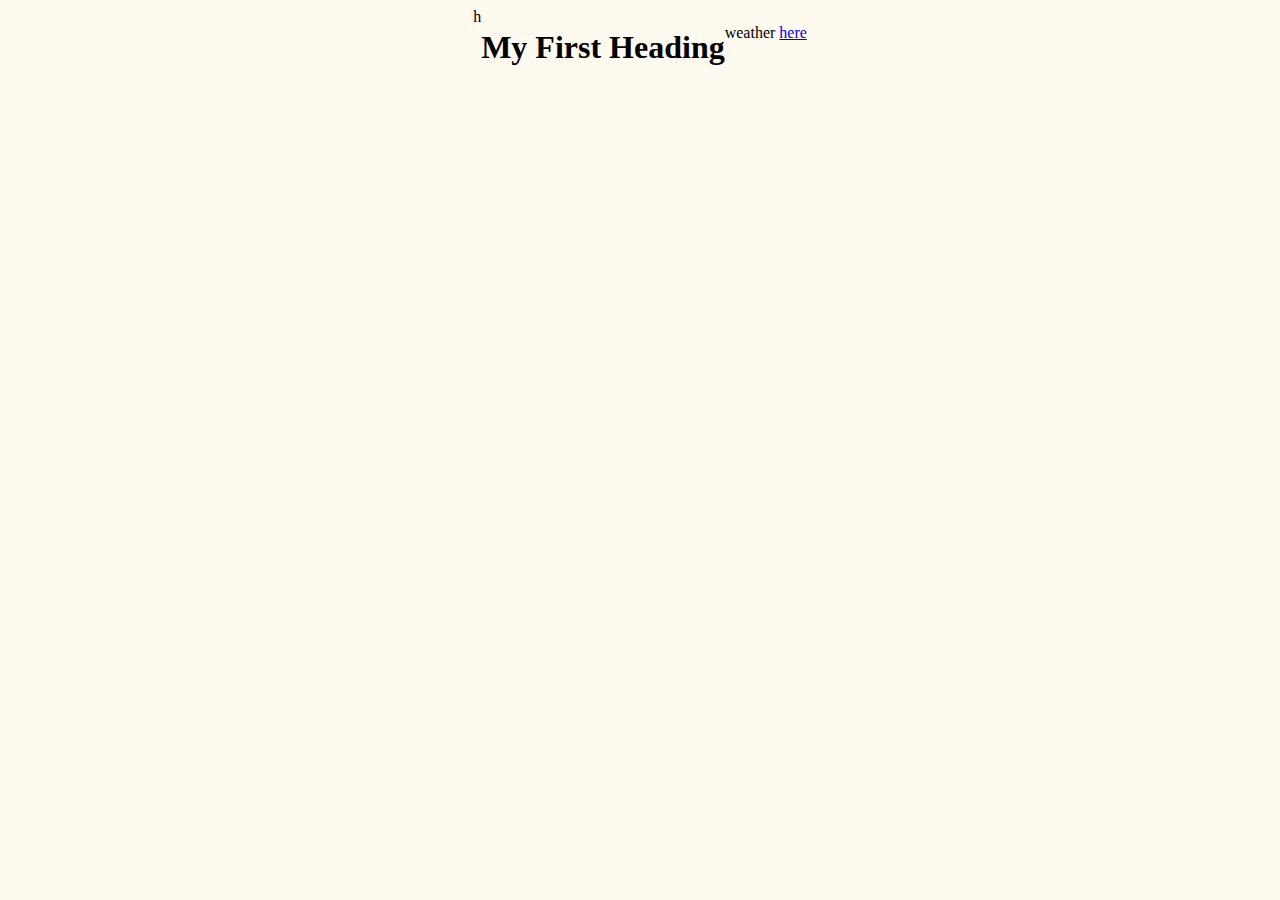
==== index.html @ 9a2a1651 "Update index.html" ====
h<!DOCTYPE html>

<html lang="en">
	<head>
        <link rel="stylesheet" href = "style.css">
        <title>Weather WebSite</title>
	    <meta charset="UTF-8">
	</head>
	<body>
	  <h1>My First Heading</h1>
	  <p>weather <a href="Weather.html">here</a></p>
	</body>
</html>
---- style.css ----
body{
    background-color:floralwhite;
    display: flex;
    justify-content: center;
    
}

.page{
    width: 80%;
    align-items: center;
    
}

#Weather{
    text-align: center;
    border: 2px solid #2d2d2d;
    background-color: ghostwhite;
    align-content: center;
    margin: 0.4em;
}



.villes{
    display: flex;
   
    flex-wrap: wrap;
    justify-content: flex-start;
   
}
 .villes img {
    width: 30%;
    height:65%;
    padding: 2%;
    align-items: center;
    
}
.wearth_style{
    display: grid;
    
}


.agadir,.casablanca,.marrakech{
    width:230px;
    display:flex; 
    justify-content: space-between;
    border: 2px solid #2d2d2d;
    background-color: ghostwhite;
    padding: 2px;
    margin: 0.3em;
    text-align: center;
}

footer{
    text-align: center;
    background-color: ghostwhite;
    border: 2px solid #2d2d2d;
    margin: 0.4em;
}
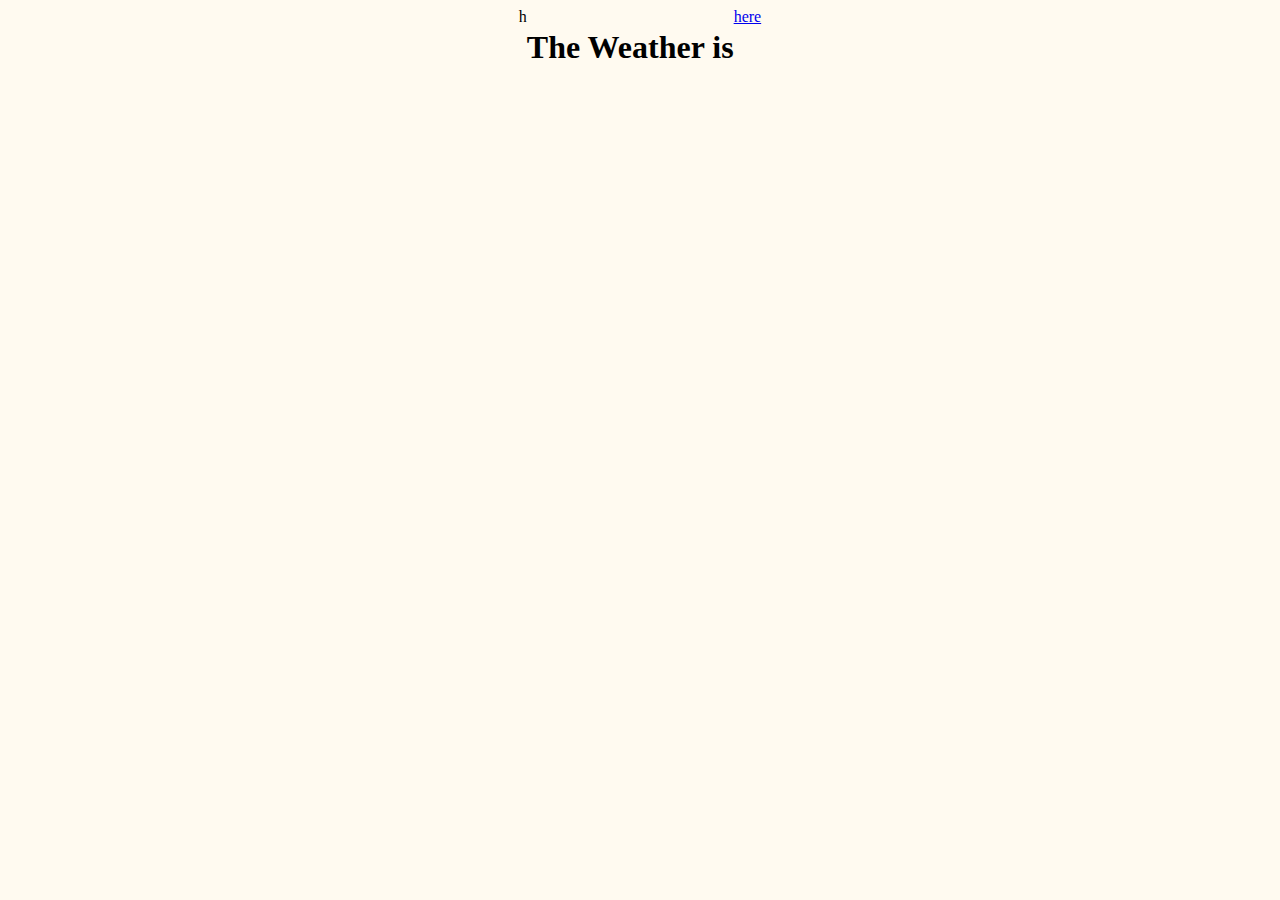
==== commit ae543539: "Update index.html" ====
--- a/index.html
+++ b/index.html
@@ -7,7 +7,7 @@
 	    <meta charset="UTF-8">
 	</head>
 	<body>
-	  <h1>My First Heading</h1>
-	  <p>weather <a href="Weather.html">here</a></p>
+	  <h1>The Weather is </h1>
+	  <a href="Weather.html">here</a>
 	</body>
 </html>
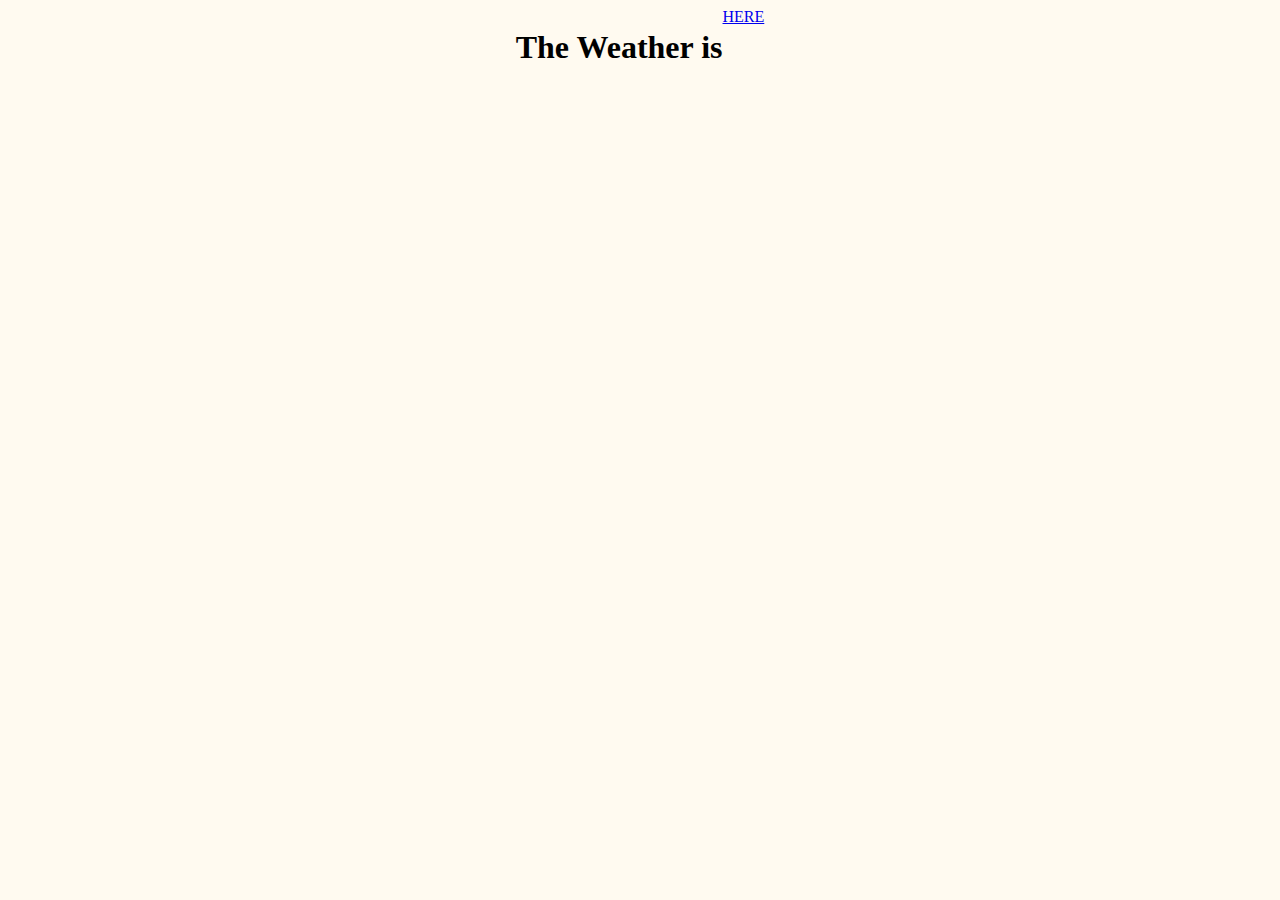
==== commit 63d2f68f: "Update index.html" ====
--- a/index.html
+++ b/index.html
@@ -1,4 +1,4 @@
-h<!DOCTYPE html>
+<!DOCTYPE html>
 
 <html lang="en">
 	<head>
@@ -8,6 +8,6 @@
 	</head>
 	<body>
 	  <h1>The Weather is </h1>
-	  <a href="Weather.html">here</a>
+	  <a href="Weather.html">HERE</a>
 	</body>
 </html>
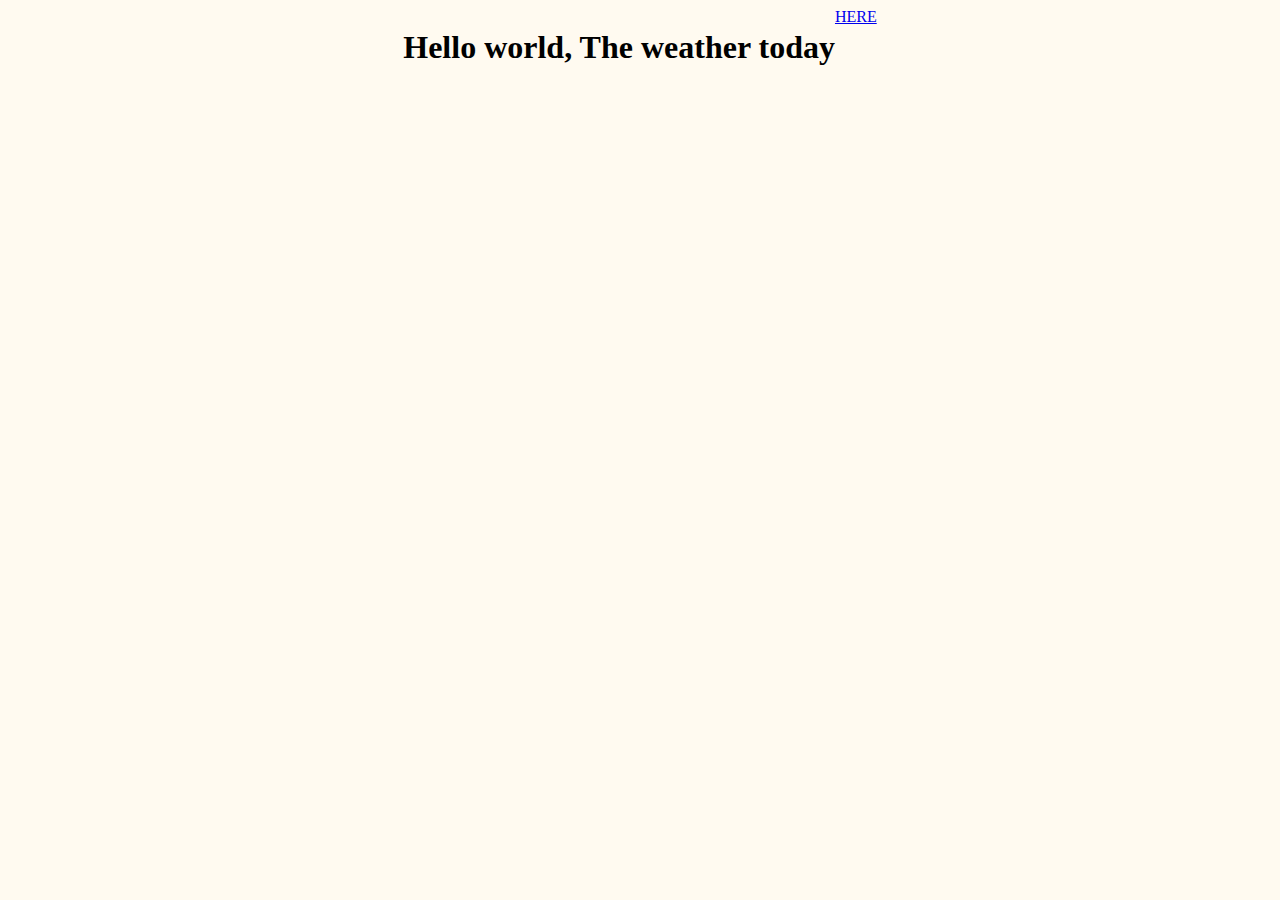
==== commit 48d56276: "Update index.html" ====
--- a/index.html
+++ b/index.html
@@ -7,7 +7,7 @@
 	    <meta charset="UTF-8">
 	</head>
 	<body>
-	  <h1>The Weather is </h1>
+	  <h1>Hello world, The weather today </h1>
 	  <a href="Weather.html">HERE</a>
 	</body>
 </html>
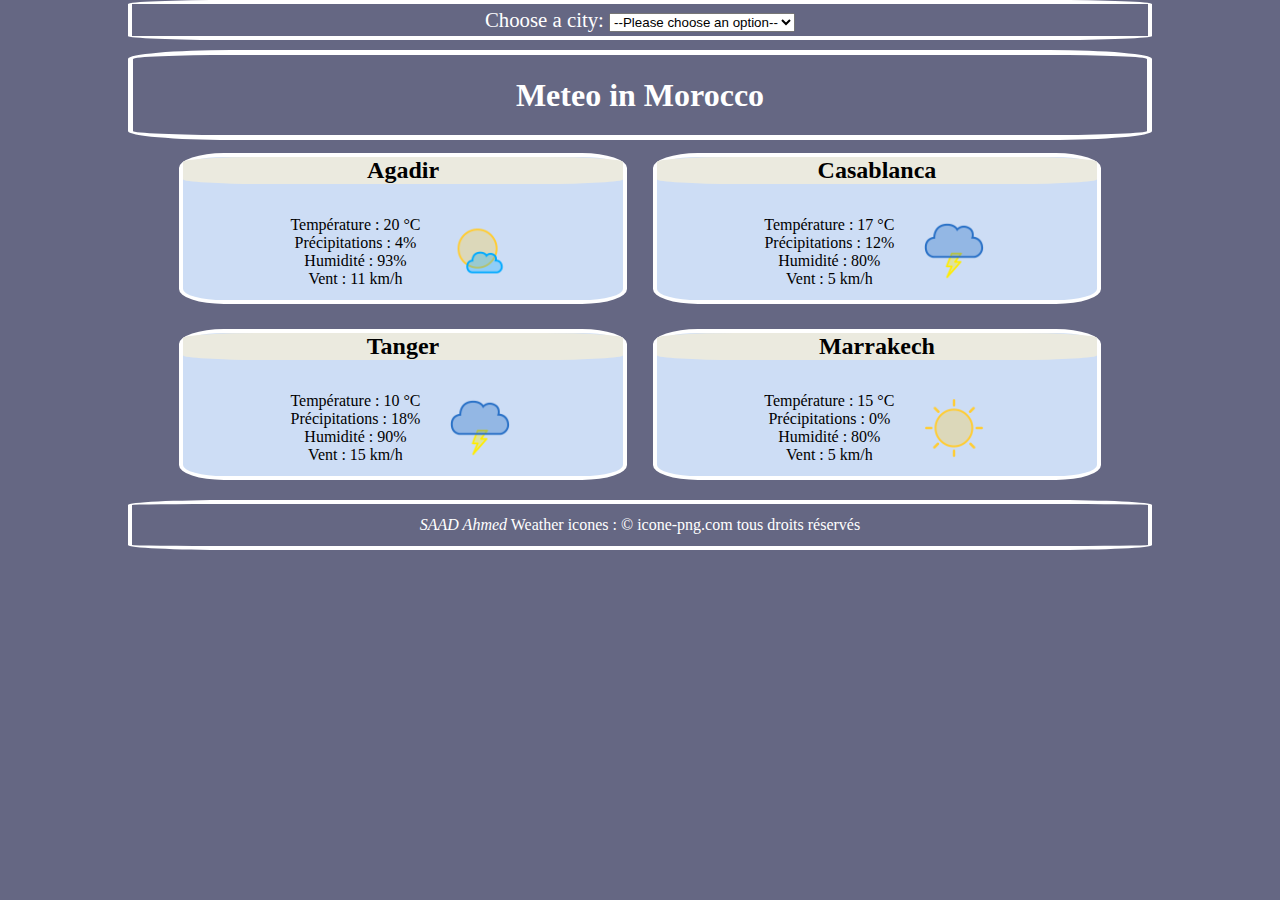
==== commit a9d5a626: "Rename Weather.html to index.html" ====
--- a/index.html
+++ b/index.html
@@ -1,13 +1,86 @@
 <!DOCTYPE html>
 
+
 <html lang="en">
-	<head>
-        <link rel="stylesheet" href = "style.css">
-        <title>Weather WebSite</title>
-	    <meta charset="UTF-8">
-	</head>
-	<body>
-	  <h1>Hello world, The weather today </h1>
-	  <a href="Weather.html">HERE</a>
-	</body>
+<head>
+    <script src="javascript.js"></script>
+    <link rel="stylesheet" href = "style.css">
+    <title>Morocco Weather</title>
+    <meta charset="UTF-8">
+</head>
+
+<body >
+    <div class="menu" >
+        <label >Choose a city:</label>
+
+        <select id="choose" name="Cities" onchange="showCity()">
+            <option value=" ">--Please choose an option--</option>
+            <option value="agadir">Agadir</option>
+            <option value="casablanca">Casablanca</option>
+            <option value="marrakech">Marrakech</option>
+            <option value="tanger">Tanger</option>
+        </select>
+
+    </div>
+<div class="page">
+    <div id="Weather">
+        <h1>Meteo in Morocco</h1>
+    </div>
+    <div class="villes">   
+        <div class="city" id="agadir">
+            
+                <h2>Agadir</h2>
+            <div class="wearth_style">
+                <p>Température : 20 °C<br>
+                Précipitations : 4%<br>
+                Humidité : 93%<br>
+                Vent : 11 km/h</p>
+                <img src="images/good.png" alt="Agadir Weather">
+            </div>
+               
+        </div>
+        <div class="city" id="casablanca">
+            <h2>Casablanca</h2>
+            <div class="wearth_style">
+                <p>Température : 17 °C<br>
+                Précipitations : 12%<br>
+                Humidité : 80%<br>
+                Vent : 5 km/h</p>
+                <img src="images/bad.png" alt="Casablanca Weather">
+            </div>
+            
+        </div>
+
+        <div class="city" id="tanger">
+            <h2>Tanger</h2>
+            <div class="wearth_style">
+                <p>Température : 10 °C<br>
+                Précipitations : 18%<br>
+                Humidité : 90%<br>
+                Vent : 15 km/h</p>
+                <img src="images/bad.png" alt="Tanger Weather">
+            </div>
+            
+        </div>
+       
+        <div class="city" id="marrakech">
+           
+                <h2>Marrakech</h2>
+          <div class="wearth_style">
+                <p>Température : 15 °C<br>
+                Précipitations : 0%<br>
+                Humidité : 80%<br>
+                Vent : 5 km/h</p>
+            <img src="images/sunny.png" alt="Marrakech Weather">
+          </div>
+        </div>
+    </div> 
+
+        <footer>
+            <p><em>SAAD Ahmed</em>  Weather icones : © icone-png.com tous droits réservés</p> 
+        </footer>
+</div>
+</body>
+
+
 </html>
--- a/style.css
+++ b/style.css
@@ -1,60 +1,90 @@
 body{
-    background-color:floralwhite;
+    background-color:rgb(101, 103, 131);
+    display: grid;
+    width: 80%;
+    margin: auto;
+}
+
+.page{
+    align-items: center;
+}
+.menu{
+    text-align: center;
+    font: 1.3em bold;
+    border:4px solid white;
+    padding: 4px;
+    color: white;
+    border-radius: 10%;
+}
+
+#Weather{
+    text-align: center;
+    color: white;
+    border: 5px solid #ffffff;
+    margin-top: 1%;
+    border-radius: 10%;
+}
+
+.villes{
+    display: flex;
+    flex-direction: row;
+    flex-flow: wrap;
+    justify-content: center;
+   
+}
+ .villes img {
+    width: 60px;
+    height:60px;
+    padding: 4%;
+    align-items: center;
+    
+}
+.wearth_style{
     display: flex;
     justify-content: center;
     
 }
-
-.page{
-    width: 80%;
-    align-items: center;
+.wearth_style h2,p{
+    margin:0;
+    padding: 12px;
     
 }
 
-#Weather{
+
+.city{
+    width: 43%;
+    min-width: 250px;
+    display:grid; 
+    border: 4px solid #ffffff;
+    background-color: rgb(205, 221, 245);
+    margin: 0.8em;
     text-align: center;
-    border: 2px solid #2d2d2d;
-    background-color: ghostwhite;
-    align-content: center;
-    margin: 0.4em;
+    border-radius: 10%;
+}
+@media screen and (max-width:720px){
+    .city{
+        width:350px;
+    }
+}
+@media screen and (min-width:1300px){
+    .city {
+        width:30%;
+    }
 }
 
 
 
-.villes{
-    display: flex;
-   
-    flex-wrap: wrap;
-    justify-content: flex-start;
-   
+.city h2{
+    margin-top: 0px;
+    background-color: rgb(235, 234, 223);
+    border-radius: 18%;
 }
- .villes img {
-    width: 30%;
-    height:65%;
-    padding: 2%;
-    align-items: center;
-    
-}
-.wearth_style{
-    display: grid;
-    
+footer{
+    text-align: center;
+    color: white;
+    border: 4px solid white;
+    margin-top: 0.4em;
+    border-radius: 10%;
 }
 
 
-.agadir,.casablanca,.marrakech{
-    width:230px;
-    display:flex; 
-    justify-content: space-between;
-    border: 2px solid #2d2d2d;
-    background-color: ghostwhite;
-    padding: 2px;
-    margin: 0.3em;
-    text-align: center;
-}
-
-footer{
-    text-align: center;
-    background-color: ghostwhite;
-    border: 2px solid #2d2d2d;
-    margin: 0.4em;
-}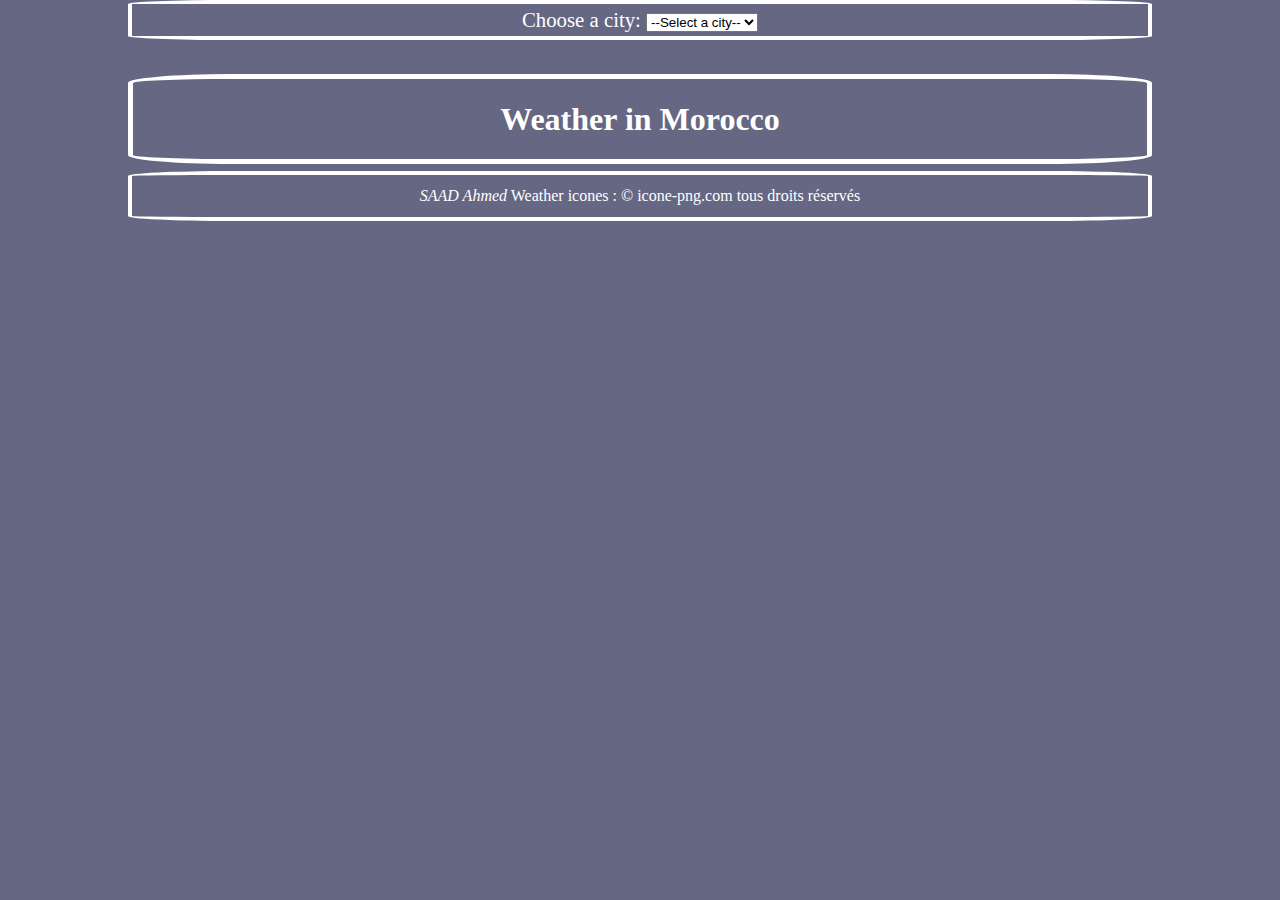
==== commit 81be7cf2: "Rename Weather.html to index.html" ====
--- a/index.html
+++ b/index.html
@@ -9,25 +9,27 @@
     <meta charset="UTF-8">
 </head>
 
-<body >
+<body onload="begin()">
     <div class="menu" >
         <label >Choose a city:</label>
 
         <select id="choose" name="Cities" onchange="showCity()">
-            <option value=" ">--Please choose an option--</option>
-            <option value="agadir">Agadir</option>
-            <option value="casablanca">Casablanca</option>
-            <option value="marrakech">Marrakech</option>
-            <option value="tanger">Tanger</option>
+            <option value=" ">--Select a city--</option>
+            <option value="all">--All cities--</option>
+            <option value="Agadir">Agadir</option>
+            <option value="Casablanca">Casablanca</option>
+            <option value="Marrakech">Marrakech</option>
+            <option value="Tanger">Tanger</option>
         </select>
 
     </div>
 <div class="page">
+    <p id="selectedcity"> </p>
     <div id="Weather">
-        <h1>Meteo in Morocco</h1>
+        <h1>Weather in Morocco</h1>
     </div>
     <div class="villes">   
-        <div class="city" id="agadir">
+        <div class="city" id="Agadir">
             
                 <h2>Agadir</h2>
             <div class="wearth_style">
@@ -39,7 +41,7 @@
             </div>
                
         </div>
-        <div class="city" id="casablanca">
+        <div class="city" id="Casablanca">
             <h2>Casablanca</h2>
             <div class="wearth_style">
                 <p>Température : 17 °C<br>
@@ -51,7 +53,7 @@
             
         </div>
 
-        <div class="city" id="tanger">
+        <div class="city" id="Tanger">
             <h2>Tanger</h2>
             <div class="wearth_style">
                 <p>Température : 10 °C<br>
@@ -63,7 +65,7 @@
             
         </div>
        
-        <div class="city" id="marrakech">
+        <div class="city" id="Marrakech">
            
                 <h2>Marrakech</h2>
           <div class="wearth_style">
--- a/style.css
+++ b/style.css
@@ -30,8 +30,8 @@
     flex-direction: row;
     flex-flow: wrap;
     justify-content: center;
-   
 }
+
  .villes img {
     width: 60px;
     height:60px;
@@ -49,7 +49,11 @@
     padding: 12px;
     
 }
-
+#selectedcity{
+color: rgb(235, 103, 8); 
+font-size: x-large;
+text-align: center;
+}
 
 .city{
     width: 43%;
@@ -61,12 +65,15 @@
     text-align: center;
     border-radius: 10%;
 }
-@media screen and (max-width:720px){
+.city:hover{
+    border: 6px solid #f17b56;
+}
+@media screen and (max-width:740px){
     .city{
         width:350px;
     }
 }
-@media screen and (min-width:1300px){
+@media screen and (min-width:1280px){
     .city {
         width:30%;
     }
